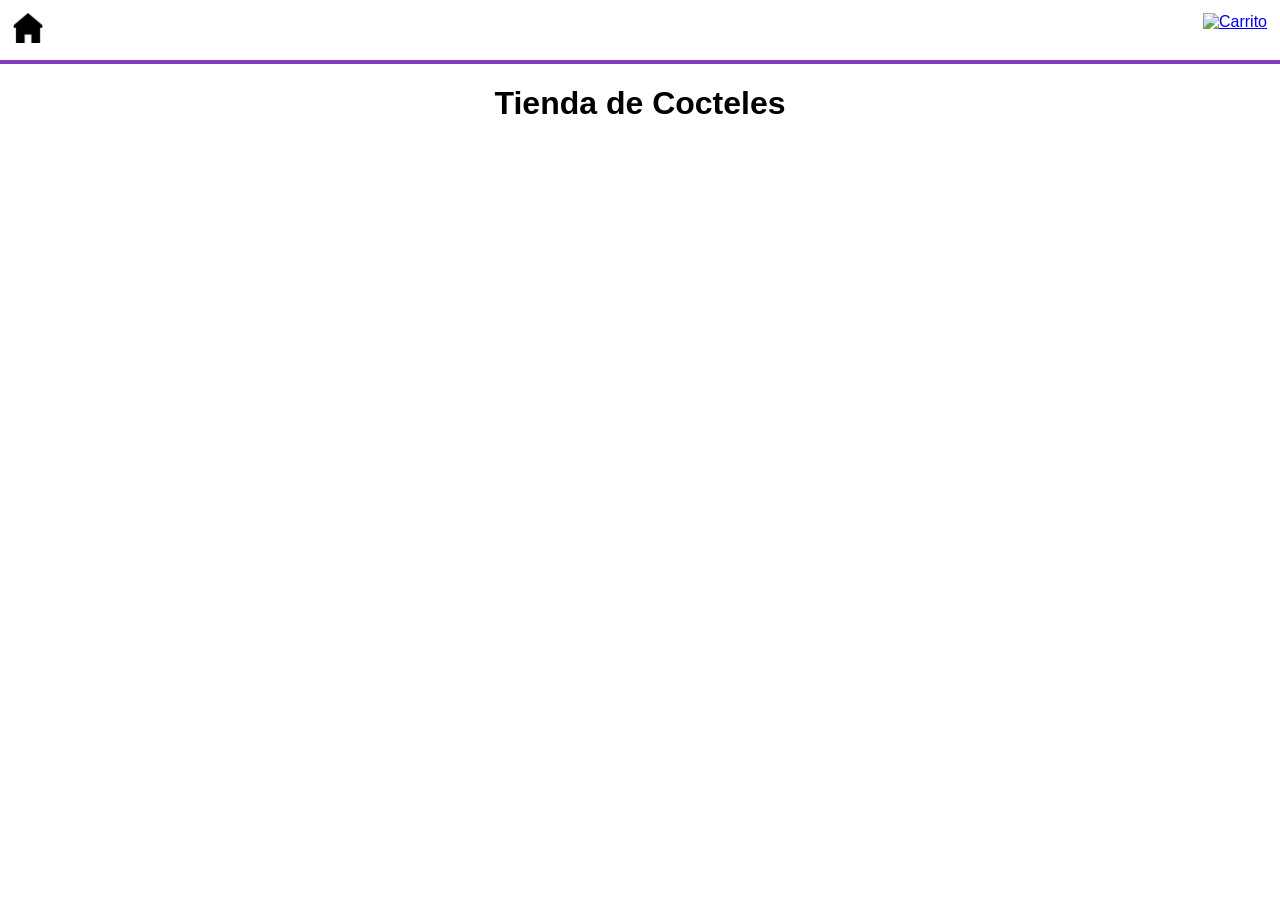
==== index.html @ 4e67d8b0 "Añadir estructura básica y fetching de los cocktails" ====
<!DOCTYPE html>
<html lang="en">
<head>
    <meta charset="UTF-8">
    <meta name="viewport" content="width=device-width, initial-scale=1.0">
    <title>Tienda de cocktails</title>
    <link rel = "stylesheet" href = "styles/style.css">
</head>
<body>
    <header>
        <a href = "index.html">
            <img src = "assets/images/home.png" alt = "Home" width = "30px" height = "30px">
        </a>
        <a href = "carrito.html">
            <img src = "assets/images/cart.png" alt = "Carrito" width = "30px" height = "30px">
        </a>
    </header>
    <main>
        <div class = "titulo"><h1>Tienda de Cocteles</h1></div>
        <div id = "contenedor-cocktails">
            <div class = "coctel-card">
            </div>
        </div>
    </main>
    
    <script src = "js/app.js"></script>
</body>
</html>
---- styles/style.css ----
body{
    font-family: Arial, sans-serif;
    margin: 0px;
}

header{
    padding: 13px;
    display: flex;
    justify-content: space-between;
    border-bottom: 4px solid rgb(128, 62, 190);
}

.titulo{
    display: flex;
    align-items: center;
    justify-content: center;
}

#contenedor-cocktails{
    display: flex;
    flex-wrap: wrap;
    gap: 3px;
    justify-content: space-around;
    padding: 2px 10px;
    align-items: center;
}

.cocktailCard{
    height: 230px;
    display: flex;
    flex-direction: column;
    align-items: center;
    width: 150px;
    padding: 10px 0px;
    border: 3px solid rgb(128, 62, 190);
}

.cocktailCard img{
    width: 100px;
}

.cocktailCard h3 {
    text-align: center;
}
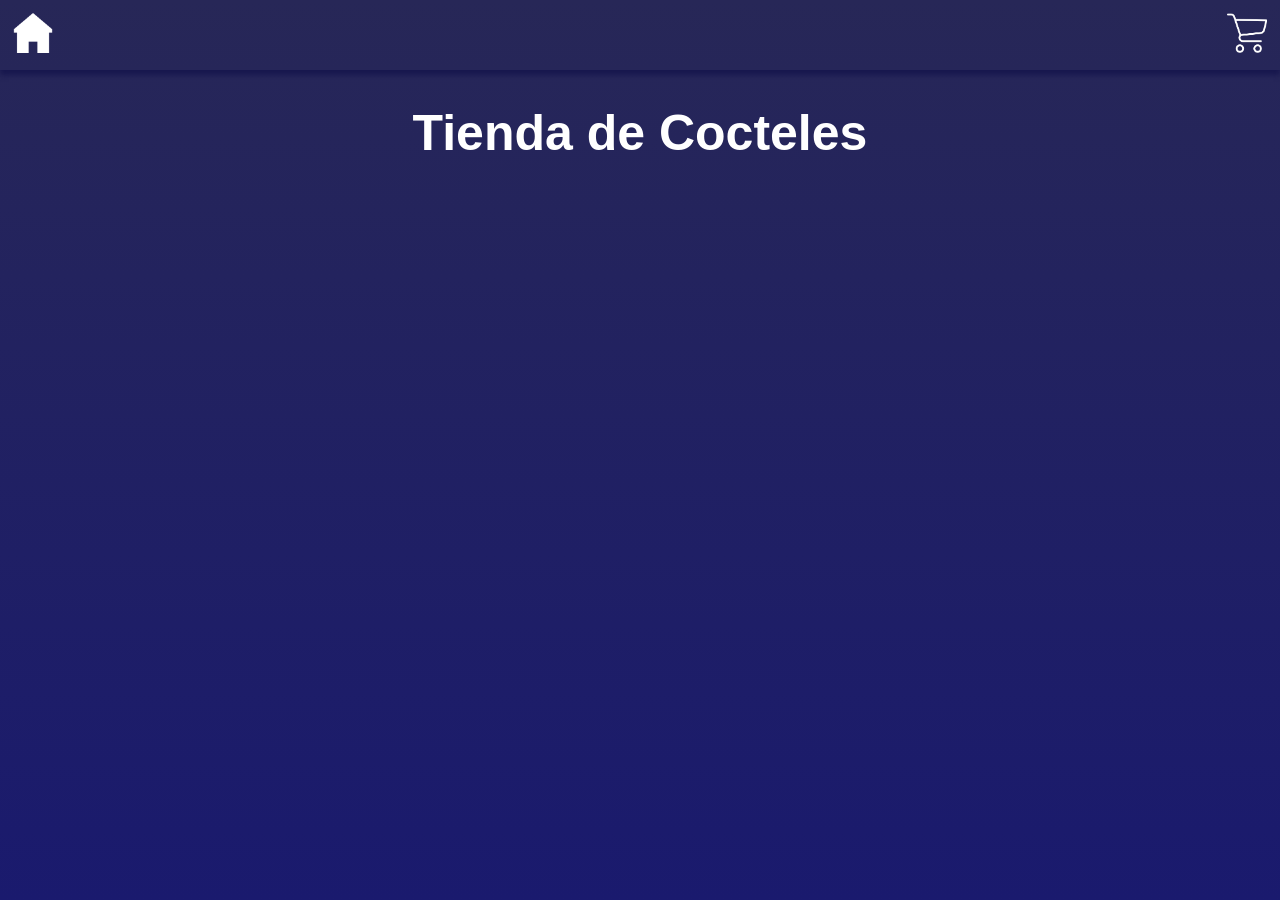
==== commit 82441c19: "Añadir diseño responsivo sin media query" ====
--- a/index.html
+++ b/index.html
@@ -9,17 +9,17 @@
 <body>
     <header>
         <a href = "index.html">
-            <img src = "assets/images/home.png" alt = "Home" width = "30px" height = "30px">
+            <img src = "assets/images/home.png" alt = "Home" width = "40px" height = "40px">
         </a>
         <a href = "carrito.html">
-            <img src = "assets/images/cart.png" alt = "Carrito" width = "30px" height = "30px">
+            <img src = "assets/images/cart.png" alt = "Carrito" width = "40px" height = "40px">
         </a>
     </header>
     <main>
         <div class = "titulo"><h1>Tienda de Cocteles</h1></div>
         <div id = "contenedor-cocktails">
-            <div class = "coctel-card">
-            </div>
+            <!-- <div class = "coctel-card">
+            </div> -->
         </div>
     </main>
     
--- a/styles/style.css
+++ b/styles/style.css
@@ -1,4 +1,7 @@
-body{
+body{ 
+    color: rgb(255, 255, 255);
+    min-height: 100vh;
+    background: linear-gradient(180deg, #272757 0%, #1a1a6e);
     font-family: Arial, sans-serif;
     margin: 0px;
 }
@@ -7,13 +10,17 @@
     padding: 13px;
     display: flex;
     justify-content: space-between;
-    border-bottom: 4px solid rgb(128, 62, 190);
+    box-shadow: 0 5px 5px #17174e;
 }
 
 .titulo{
     display: flex;
     align-items: center;
     justify-content: center;
+}
+
+.titulo h1{
+    font-size: 50px;
 }
 
 #contenedor-cocktails{
@@ -26,13 +33,16 @@
 }
 
 .cocktailCard{
-    height: 230px;
+    background-color: #0F0E47;
+    height: 180px;
+    width: 230px;
     display: flex;
-    flex-direction: column;
+    /* flex-direction: column; */
+    gap: 3px;
     align-items: center;
-    width: 150px;
-    padding: 10px 0px;
-    border: 3px solid rgb(128, 62, 190);
+    justify-content:space-around;
+    padding: 10px;
+    box-shadow: 0 0 20px rgba(0, 0, 0, 0.2);
 }
 
 .cocktailCard img{
@@ -41,4 +51,8 @@
 
 .cocktailCard h3 {
     text-align: center;
+}
+
+.cocktailCard p {
+    text-align: center;
 }
